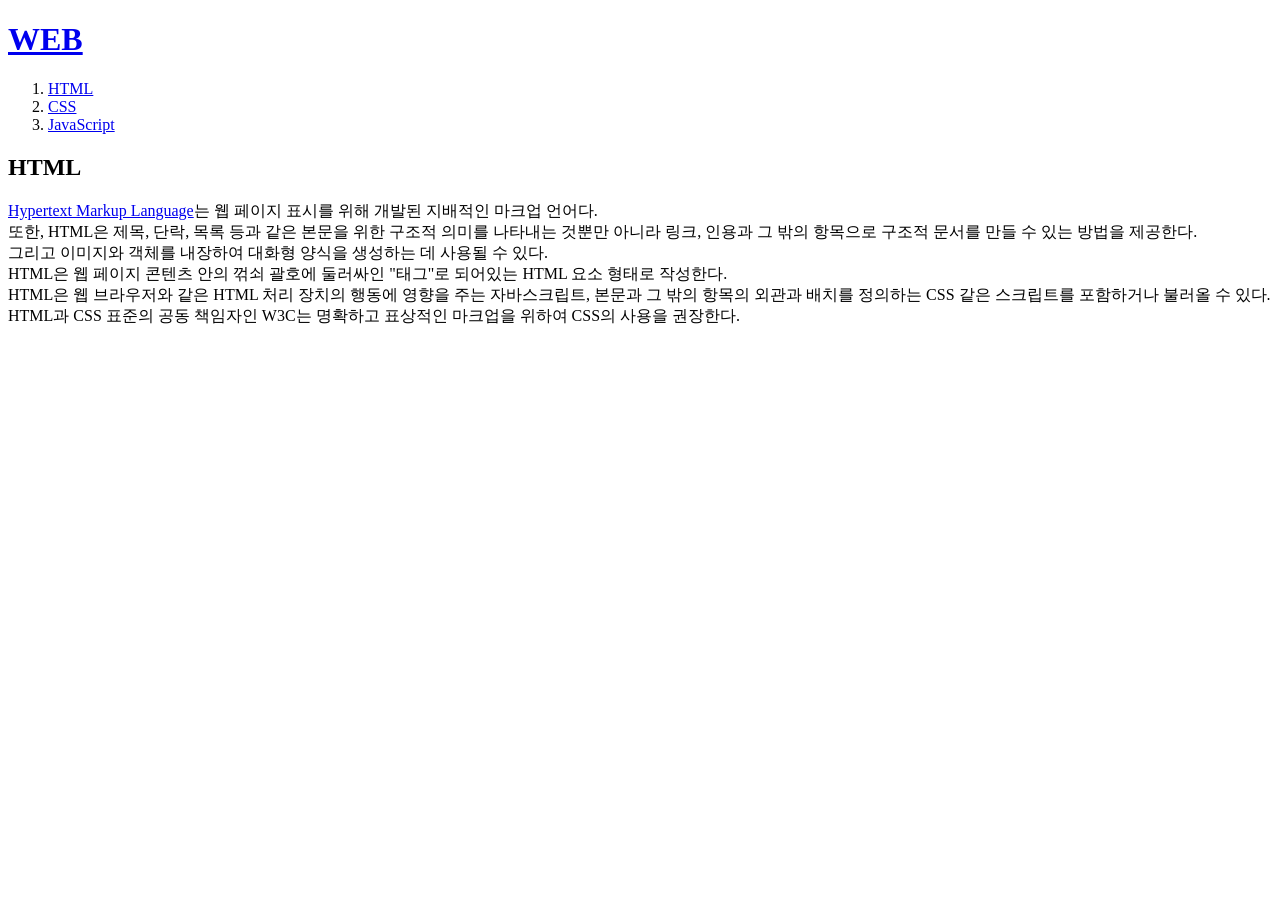
==== index.html @ a34f1bc5 "웹사이트" ====
<!DOCTYPE html>
<html>
  <head>
    <title>WEB - html</title>
    <meta charset="utf-8" />
  </head>
  <body>
    <h1><a href="index.html">WEB</a></h1>
    <ol>
      <li><a href="1.html">HTML</a></li>
      <li><a href="2.html">CSS</a></li>
      <li><a href="3.html">JavaScript</a></li>
    </ol>
    <h2>HTML</h2>
    <p>
      <a href="https://ko.wikipedia.org/wiki/HTML">Hypertext Markup Language</a
      >는 웹 페이지 표시를 위해 개발된 지배적인 마크업 언어다. <br />
      또한, HTML은 제목, 단락, 목록 등과 같은 본문을 위한 구조적 의미를 나타내는
      것뿐만 아니라 링크, 인용과 그 밖의 항목으로 구조적 문서를 만들 수 있는
      방법을 제공한다. <br />
      그리고 이미지와 객체를 내장하여 대화형 양식을 생성하는 데 사용될 수 있다.
      <br />
      HTML은 웹 페이지 콘텐츠 안의 꺾쇠 괄호에 둘러싸인 "태그"로 되어있는 HTML
      요소 형태로 작성한다. <br />
      HTML은 웹 브라우저와 같은 HTML 처리 장치의 행동에 영향을 주는
      자바스크립트, 본문과 그 밖의 항목의 외관과 배치를 정의하는 CSS 같은
      스크립트를 포함하거나 불러올 수 있다. <br />
      HTML과 CSS 표준의 공동 책임자인 W3C는 명확하고 표상적인 마크업을 위하여
      CSS의 사용을 권장한다.
    </p>
  </body>
</html>
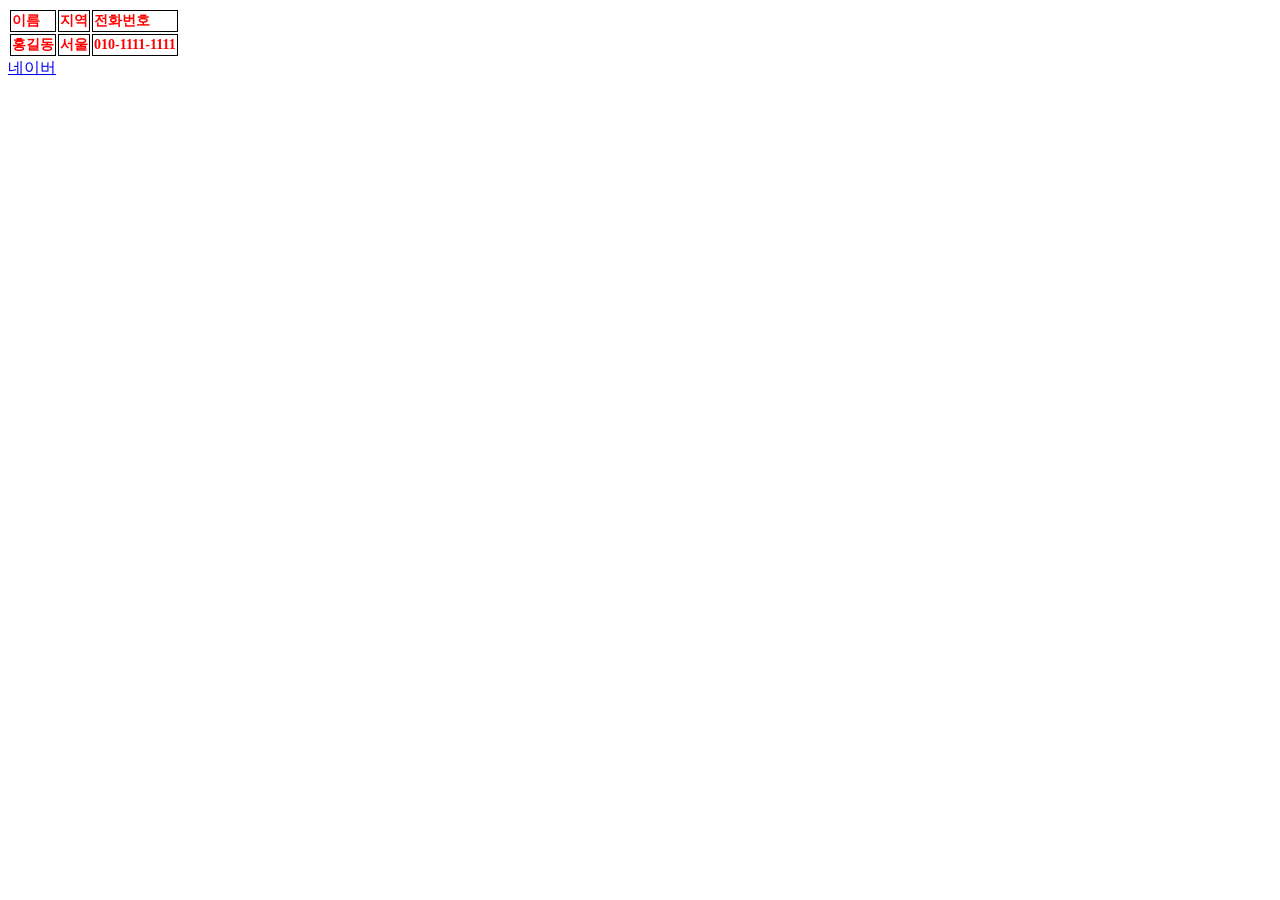
==== commit 92b0b486: "Add files via upload css test" ====
--- a/index.html
+++ b/index.html
@@ -1,32 +1,47 @@
 <!DOCTYPE html>
 <html>
   <head>
-    <title>WEB - html</title>
     <meta charset="utf-8" />
+    <title>Document</title>
+    <link rel="stylesheet" href="styles.css" />
   </head>
   <body>
-    <h1><a href="index.html">WEB</a></h1>
-    <ol>
-      <li><a href="1.html">HTML</a></li>
-      <li><a href="2.html">CSS</a></li>
-      <li><a href="3.html">JavaScript</a></li>
-    </ol>
-    <h2>HTML</h2>
-    <p>
-      <a href="https://ko.wikipedia.org/wiki/HTML">Hypertext Markup Language</a
-      >는 웹 페이지 표시를 위해 개발된 지배적인 마크업 언어다. <br />
-      또한, HTML은 제목, 단락, 목록 등과 같은 본문을 위한 구조적 의미를 나타내는
-      것뿐만 아니라 링크, 인용과 그 밖의 항목으로 구조적 문서를 만들 수 있는
-      방법을 제공한다. <br />
-      그리고 이미지와 객체를 내장하여 대화형 양식을 생성하는 데 사용될 수 있다.
-      <br />
-      HTML은 웹 페이지 콘텐츠 안의 꺾쇠 괄호에 둘러싸인 "태그"로 되어있는 HTML
-      요소 형태로 작성한다. <br />
-      HTML은 웹 브라우저와 같은 HTML 처리 장치의 행동에 영향을 주는
-      자바스크립트, 본문과 그 밖의 항목의 외관과 배치를 정의하는 CSS 같은
-      스크립트를 포함하거나 불러올 수 있다. <br />
-      HTML과 CSS 표준의 공동 책임자인 W3C는 명확하고 표상적인 마크업을 위하여
-      CSS의 사용을 권장한다.
-    </p>
+    <!-- <h1>My First Heading</h1>
+    <p style="color: red">My First Paragraph</p>
+    <p style="color: blue">I am blue</p>
+    <p style="color: red">My First Paragraph</p>
+    <p class="color-primary font-50">안녕</p>
+    <button type="button" onclick="javascript:alert('click button!');">
+      Click
+    </button>
+    <input type="text" />
+    <input type="number" />
+    <select class="option">
+      <option>제주</option>
+      <option>서울</option>
+    </select>
+    <br /> -->
+    <table class="tb">
+      <thead>
+        <tr>
+          <td>이름</td>
+          <td>지역</td>
+          <td>전화번호</td>
+        </tr>
+      </thead>
+      <tbody>
+        <tr>
+          <td>홍길동</td>
+          <td>서울</td>
+          <td>010-1111-1111</td>
+        </tr>
+      </tbody>
+    </table>
+    <a href="https://www.naver.com/" target="_blank">네이버</a>
+    <!-- <img
+      width="400px"
+      src="https://i.namu.wiki/i/VaXoJEIIW8BD7qaP3puF-r4UGMLnyeDs2thy5GVcLyTZwBI45W89_CbC4LfaKzeEo-GeqYGg5t9P2dRvLnNTga2415xfb3S7wiBQZX5MDFEB4kA8LyjbUUvZrza6JKFlv0soOzqiGvMiaAKAwKZ1nw.svg"
+      alt="html"
+    /> -->
   </body>
 </html>
--- a/styles.css
+++ b/styles.css
@@ -0,0 +1,19 @@
+.color-primary {
+  color: blueviolet;
+}
+.font-50 {
+  font-size: 50px;
+}
+h1 {
+  color: darkgoldenrod;
+}
+.option {
+  color: seagreen;
+  font-size: 60px;
+}
+.tb td {
+  border: 1px solid #000;
+  font-size: 14px;
+  font-weight: bold;
+  color: red;
+}
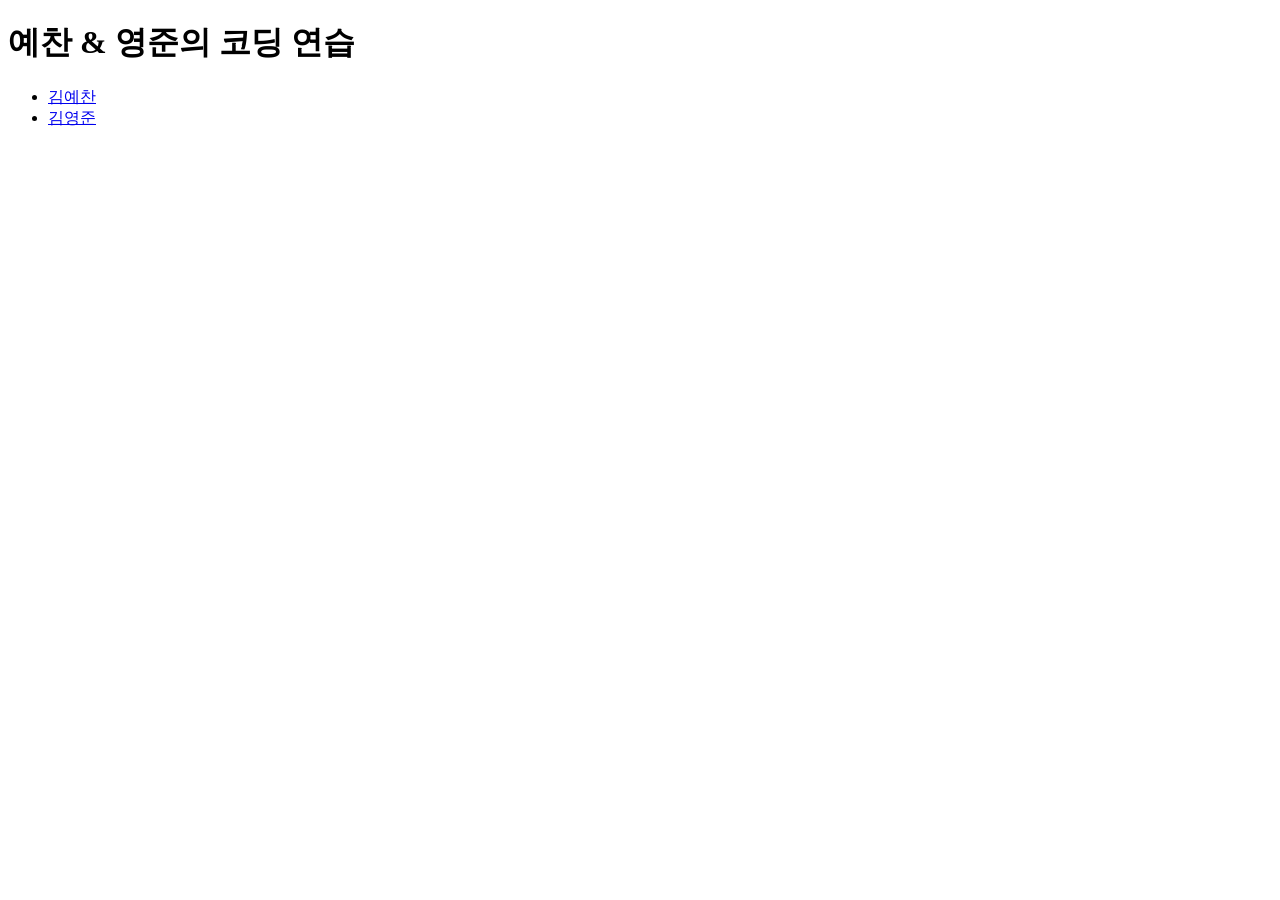
==== commit c6b64f47: "Initial commit" ====
--- a/index.html
+++ b/index.html
@@ -1,47 +1,16 @@
 <!DOCTYPE html>
 <html>
   <head>
+    <link rel="stylesheet" href="style.css" />
+    <title>YC & YJ's Coding Practice</title>
     <meta charset="utf-8" />
-    <title>Document</title>
-    <link rel="stylesheet" href="styles.css" />
+    <meta name="viewport" content="width=device-width, initial-scale=1" />
   </head>
   <body>
-    <!-- <h1>My First Heading</h1>
-    <p style="color: red">My First Paragraph</p>
-    <p style="color: blue">I am blue</p>
-    <p style="color: red">My First Paragraph</p>
-    <p class="color-primary font-50">안녕</p>
-    <button type="button" onclick="javascript:alert('click button!');">
-      Click
-    </button>
-    <input type="text" />
-    <input type="number" />
-    <select class="option">
-      <option>제주</option>
-      <option>서울</option>
-    </select>
-    <br /> -->
-    <table class="tb">
-      <thead>
-        <tr>
-          <td>이름</td>
-          <td>지역</td>
-          <td>전화번호</td>
-        </tr>
-      </thead>
-      <tbody>
-        <tr>
-          <td>홍길동</td>
-          <td>서울</td>
-          <td>010-1111-1111</td>
-        </tr>
-      </tbody>
-    </table>
-    <a href="https://www.naver.com/" target="_blank">네이버</a>
-    <!-- <img
-      width="400px"
-      src="https://i.namu.wiki/i/VaXoJEIIW8BD7qaP3puF-r4UGMLnyeDs2thy5GVcLyTZwBI45W89_CbC4LfaKzeEo-GeqYGg5t9P2dRvLnNTga2415xfb3S7wiBQZX5MDFEB4kA8LyjbUUvZrza6JKFlv0soOzqiGvMiaAKAwKZ1nw.svg"
-      alt="html"
-    /> -->
+    <h1>예찬 & 영준의 코딩 연습</h1>
+    <ul id="main_index">
+      <li><a href="yechan.html">김예찬</a></li>
+      <li><a href="yj.html">김영준</a></li>
+    </ul>
   </body>
 </html>
